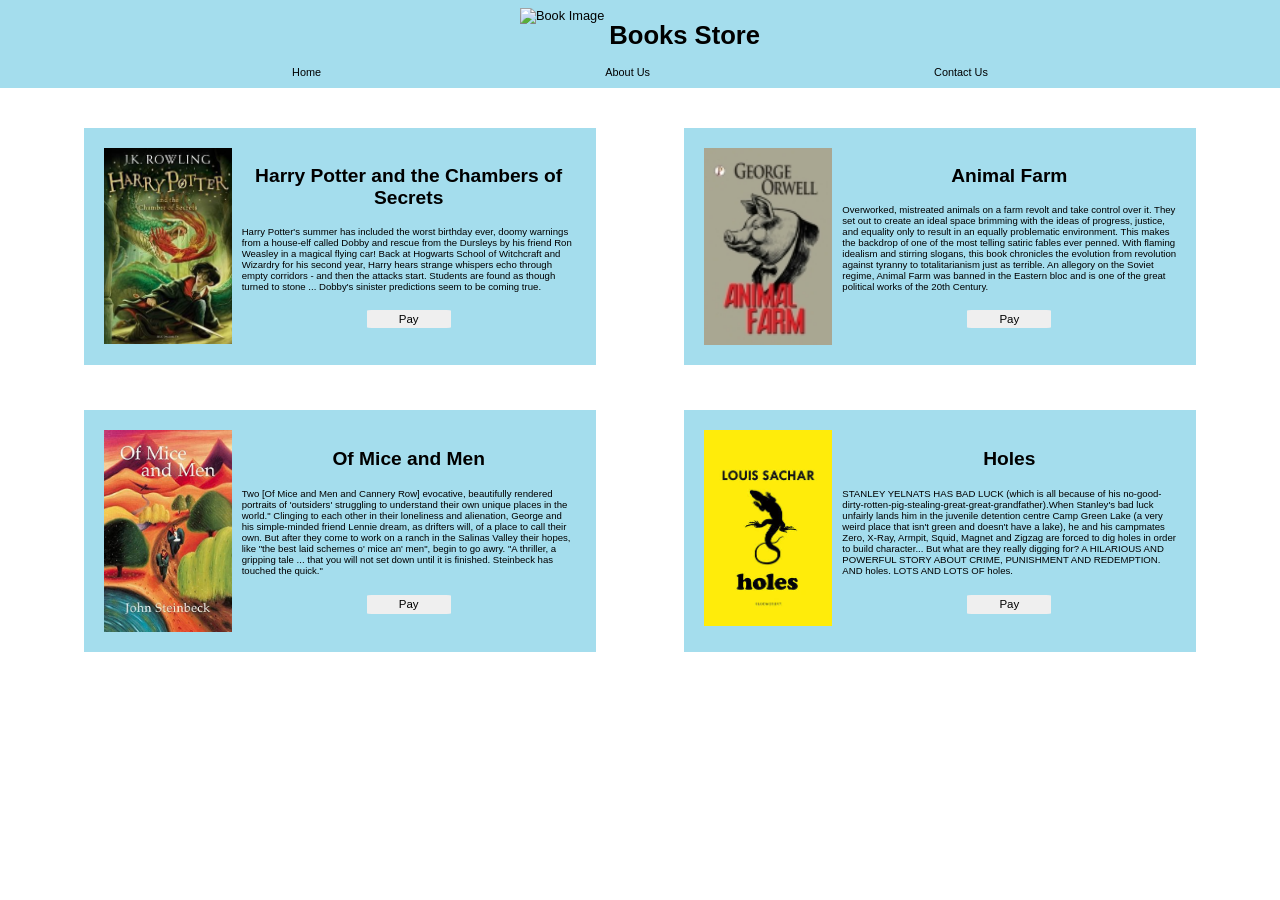
==== BookStore/index.html @ 69a169f0 "Move source files into BookStore folder" ====
<!DOCTYPE html>
<html lang="en" dir="ltr">
<head>
    <meta charset="UTF-8">
    <meta name="viewport" content="width=device-width, initial-scale=1.0">
    <title>Index Page</title>
    <link rel="stylesheet" href="CSS/indexcss.css">
</head>
    <body>
        <!-- DESKTOP -->
        <div id="nav">

            <!-- DESKTOP TITLE -->
            <div class="bookShopTitle">
                <img src="Images/enchantedBook.webp" title="Book Image">
                <h1>Books Store</h1>
            </div>

            <!-- DESKTOP TABS -->
            <div class="elements">
                <div class="home">
                    <a href="index.html" class="navbar">Home</a>
                </div>
                <div class="about">
                    <a href="aboutUs.html" class="navbar">About Us</a>
                </div>
                <div class="contact">
                    <a href="contactUs.html" class="navbar">Contact Us</a>
                </div>
            </div>
        </div>

        <!-- MOBILE -->
        <div id="mobileNav">

            <!-- MOBILE TITLE -->
            <div class="mobileBookShopTitle">
                <img src="Images/enchantedBook.webp" title="Book Image">
                <h1>Books Store</h1>
            </div>
            
            <!-- MOBILE NAV TOGGLE -->
            <input type="checkbox" id="toggleButton">

            <!-- MOBILE NAV BUTTONS -->
            <div class="mobileElements">
                <div class="home">
                    <a href="index.html" class="mobileElement">Home</a>
                </div>
                <div class="about">
                    <a href="aboutUs.html" class="mobileElement">About Us</a>
                </div>
                <div class="contact">
                    <a href="contactUs.html" class="mobileElement">Contact Us</a>
                </div>
            </div>
        </div>

        <div id="books">

            <!-- BOOK 1  -->
            <div class="book">
                <img src="Images/harryPotter.jpg" alt="Image of Harry Potter">
                <div class="bookDetails">
                    <h3 title="Book Title">Harry Potter and the Chambers of Secrets</h3>
                    <p title="Desc">Harry Potter's summer has included the worst birthday ever, doomy warnings from a house-elf called Dobby and rescue from the Dursleys by his friend Ron Weasley in a magical flying car! Back at Hogwarts School of Witchcraft and Wizardry for his second year, Harry hears strange whispers echo through empty corridors - and then the attacks start. Students are found as though turned to stone ... Dobby's sinister predictions seem to be coming true.</p>
                    <a class="bookLink" href="pay.html"><button type="submit" id="book1">Pay</button></a>
                </div>
            </div>

            <!-- BOOK 2 -->
            <div class="book">
                <img src="Images/animalFarm.jpg" alt="Image of Animal Farm Book">
                <div class="bookDetails">
                    <h3 title="Book Title">Animal Farm</h3>
                    <p title="Desc">Overworked, mistreated animals on a farm revolt and take control over it. They set out to create an ideal space brimming with the ideas of progress, justice, and equality only to result in an equally problematic environment. This makes the backdrop of one of the most telling satiric fables ever penned. With flaming idealism and stirring slogans, this book chronicles the evolution from revolution against tyranny to totalitarianism just as terrible. An allegory on the Soviet regime, Animal Farm was banned in the Eastern bloc and is one of the great political works of the 20th Century.</p>
                    <a class="bookLink" href="pay.html"><button type="submit" id="book2">Pay</button></a>
                </div>
            </div>

            <!-- BOOK 3 -->
            <div class="book">
                <img src="Images/miceAndMen.jpg" alt="Image of Of Mice and Men Book">
                <div class="bookDetails">
                    <h3 title="Book Title">Of Mice and Men</h3>
                    <p title="Desc">Two [Of Mice and Men and Cannery Row] evocative, beautifully rendered portraits of 'outsiders' struggling to understand their own unique places in the world." Clinging to each other in their loneliness and alienation, George and his simple-minded friend Lennie dream, as drifters will, of a place to call their own. But after they come to work on a ranch in the Salinas Valley their hopes, like "the best laid schemes o' mice an' men", begin to go awry. "A thriller, a gripping tale ... that you will not set down until it is finished. Steinbeck has touched the quick."</p>
                    <a class="bookLink" href="pay.html"><button type="submit" id="book3">Pay</button></a>
                </div>
            </div>

            <!-- BOOK 4 -->
            <div class="book">
                <img src="Images/holes.jpeg" alt="Image of Holes Book">
                <div class="bookDetails">
                    <h3 title="Book Title">Holes</h3>
                    <p title="Desc">STANLEY YELNATS HAS BAD LUCK (which is all because of his no-good-dirty-rotten-pig-stealing-great-great-grandfather).When Stanley's bad luck unfairly lands him in the juvenile detention centre Camp Green Lake (a very weird place that isn't green and doesn't have a lake), he and his campmates Zero, X-Ray, Armpit, Squid, Magnet and Zigzag are forced to dig holes in order to build character... But what are they really digging for? A HILARIOUS AND POWERFUL STORY ABOUT CRIME, PUNISHMENT AND REDEMPTION. AND holes. LOTS AND LOTS OF holes.</p>
                    <a class="bookLink" href="pay.html"><button type="submit" id="book4">Pay</button></a>
                </div>
            </div>

        </div>
    </body>
</html>
---- BookStore/CSS/indexcss.css ----
/* BOX RESIZING */
*{
    box-sizing: border-box;
    margin: 0;
    padding: 0;
    font-family: 'Segoe UI', Tahoma, Geneva, Verdana, sans-serif;
}

/* NAVBAR */
#nav {
    display: grid;
    grid-template-rows: 2, 1fr;
    text-align: center;
    padding: 8px;
    background-color: #A4DDED;
}

.bookShopTitle{
    display: flex;
    justify-content: center;
    align-items: center;
    font-size: 1vw;
}

h1{
    padding-left: 5px;
}

.bookShopTitle img {
    width: auto;
    height: 6vh;
}

.elements {
    display: flex;
    justify-content: space-evenly;
}

/* DISABLE MOBILE NAV */
#mobileNav {
    display: none;
}

.mobileElements {
    display: none;
}

#toggleButton {
    display: none;
}


/* HOME PAGE LAYOUT */

/* BOOK GRID */
#books {
    display: grid;
    grid-template-columns: repeat(2, 40vw);
    justify-content: space-evenly;
    padding: 40px;
    gap: 45px;
}

/* BOOK */
.book{
    display: grid;
    background-color: #A4DDED;
    padding: 20px;
    grid-template-columns: 10vw 1fr;
    gap: 10px;
}

/* BOOK IMAGE */
.book img {
    width: 100%;
    height: auto;
}

/* TEXT SIZE */
p {
    font-size: 0.75vw;
}

/* TITLE LINK */
.title{
    text-decoration: none;
    color: black;
}

/* TITLE SIZE */
h3{
    font-size: 1.5vw;
    text-align: center;
}

/* BOOK INFO */
.bookDetails {
    display: flex;
    flex-direction: column;
    align-items: center;
    justify-content: space-evenly;
}

/* BOOK PAY BUTTON */
.bookDetails button {
    font-size: 0.9vw;
    padding: 0.25vw 2.5vw;
    border-radius: 5%;
    border: none;
}

.navbar {
    position: relative;
    font-size: 0.85vw;
    text-decoration: none;
    color: black;
}

/* NAVBAR ANIMATION */
.navbar::after {
    content: "";
    position: absolute;
    bottom: 0;
    left: 0;
    width: 0;
    height: 0;
    border-bottom: 2px solid white;
    transition: 0.5s ease;
}
  
.navbar:hover::after {
    width: 100%;
}

/* PAYMENT PAGE LAYOUT */

#paymentContainer {
    display: flex;  
    flex-direction: column;
    align-items: center;
    padding: 10px;
    text-align: left;
}

#cardIcons {
    display: flex;
    justify-content: center;
    align-items: center;
}

i {
    padding: 2px;
}

form div {
    padding: 20px;
    background-color: #A4DDED;
    width: 30vw;
}


#checkCard {
    display: block;
    margin: 0 auto;
    border: none;
    padding: 10px;
    border-radius: 3%;
}

input[type="tel"], #date{
    border-radius: 4px;
    border: none;
    outline: none;
    text-align: center;
    padding: 3px;
    font-size: xx-small;
}

label{
    font-size: x-small;
}

#date{
    width: 50%;
}

#card{
    width: 70%;
}

#sort {
    width: 20%;
}

/* ERROR LAYOUT */
#sortError, #cardError, #dateError{
    padding-top: 2px;
    color: red;
    font-weight: bold;
    font-size: xx-small;
}


/* SUCCESS PAGE LAYOUT */ 

#successContainer{
    display: flex;
    justify-content: center;
    align-items: center;
    font-size: 1.5vw;
}

#successContainer div{
    padding: 20px 5px 10px;
}

#userCard{
    font-size: 5vh;
}


/* MOBILE SCREEN LAYOUT */
@media screen and (max-width: 1024px) {
    /* DISABLE DESKTOP NAV */
    #nav {
        display: none;
    }

    .elements {
        display: none;
    }

    /* MOBILE NAV */
    #mobileNav {
        display: grid;
        grid-template-columns: auto auto;
        position: sticky;
        top: 0;
        justify-content: space-between;
        background-color: #A4DDED;
    }

    #toggleButton {
        padding: 20px;
    }

    .mobileElements div {
        padding: 5px;
    }

    /* HAMBURGER */
    #toggleButton {
        display: block;
        appearance: none;
        outline: none;
        background: center / contain no-repeat url("../Images/hamburger.svg");
        align-self: center;
    }

    .mobileElement{
        text-decoration: none;
        color: white;
    }

    /* HAMBURGER BUTTON */
    input:checked + .mobileElements{
        display: grid;
        grid-column: span 2; 
        text-align: center;
        padding: 5px;
        background-color: rgb(51, 47, 47);
    }

    /* MOBILE TITLE */
    .mobileBookShopTitle{
        display: flex;
        justify-content: center;
        align-items: center;
        font-size: small;
        padding: 10px;
    }

    /* MOBILE TITLE IMAGE */
    .mobileBookShopTitle img {
        width: auto;
        height: 4vh;
    }

    /* RESIZE */
    #books {
        grid-template-columns: repeat(1, 90vw);
        padding: 20px;
        gap: 15px;
    }

    .book img {
        width: 100%;
    }

    .book{
        padding: 10px;
        grid-template-columns: 1fr;
        gap: 1px;
    }

    .bookDetails button {
        font-size: 3vw;
        padding: 0.75vw 7vw;
        border-radius: 5%;
        border: none;
    }

    h3{
        font-size: 5dvi;
    }

    p {
        font-size: 2.5dvi;
    }

    #successContainer{
        font-size: 2vw;
    }

    #successContainer div{
        padding: 10px 2.5px 5px;     
    }

    #userCard{
        font-size: 2.5vh;
    }  
    
    form div {
        padding: 10px;
        width: 90vw;
    }
    
    #date{
        width: 50%;
    }

    #card{
        width: 70%;
    }

    #sort {
        width: 20%;
    }
}
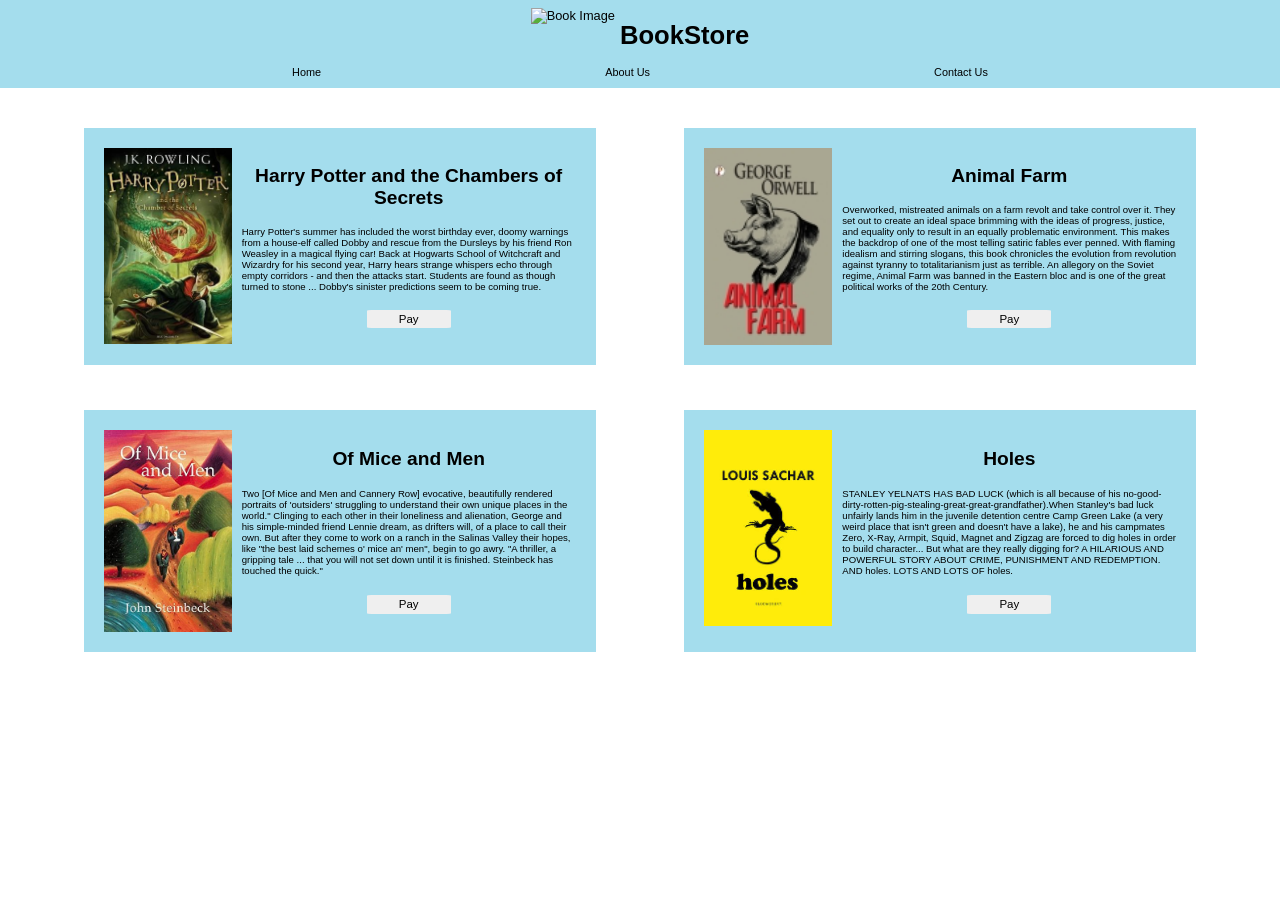
==== commit 8b4ed380: "Rename project display name to BookStore" ====
--- a/BookStore/index.html
+++ b/BookStore/index.html
@@ -13,7 +13,7 @@
             <!-- DESKTOP TITLE -->
             <div class="bookShopTitle">
                 <img src="Images/enchantedBook.webp" title="Book Image">
-                <h1>Books Store</h1>
+                <h1>BookStore</h1>
             </div>
 
             <!-- DESKTOP TABS -->
@@ -36,7 +36,7 @@
             <!-- MOBILE TITLE -->
             <div class="mobileBookShopTitle">
                 <img src="Images/enchantedBook.webp" title="Book Image">
-                <h1>Books Store</h1>
+                <h1>BookStore</h1>
             </div>
             
             <!-- MOBILE NAV TOGGLE -->
